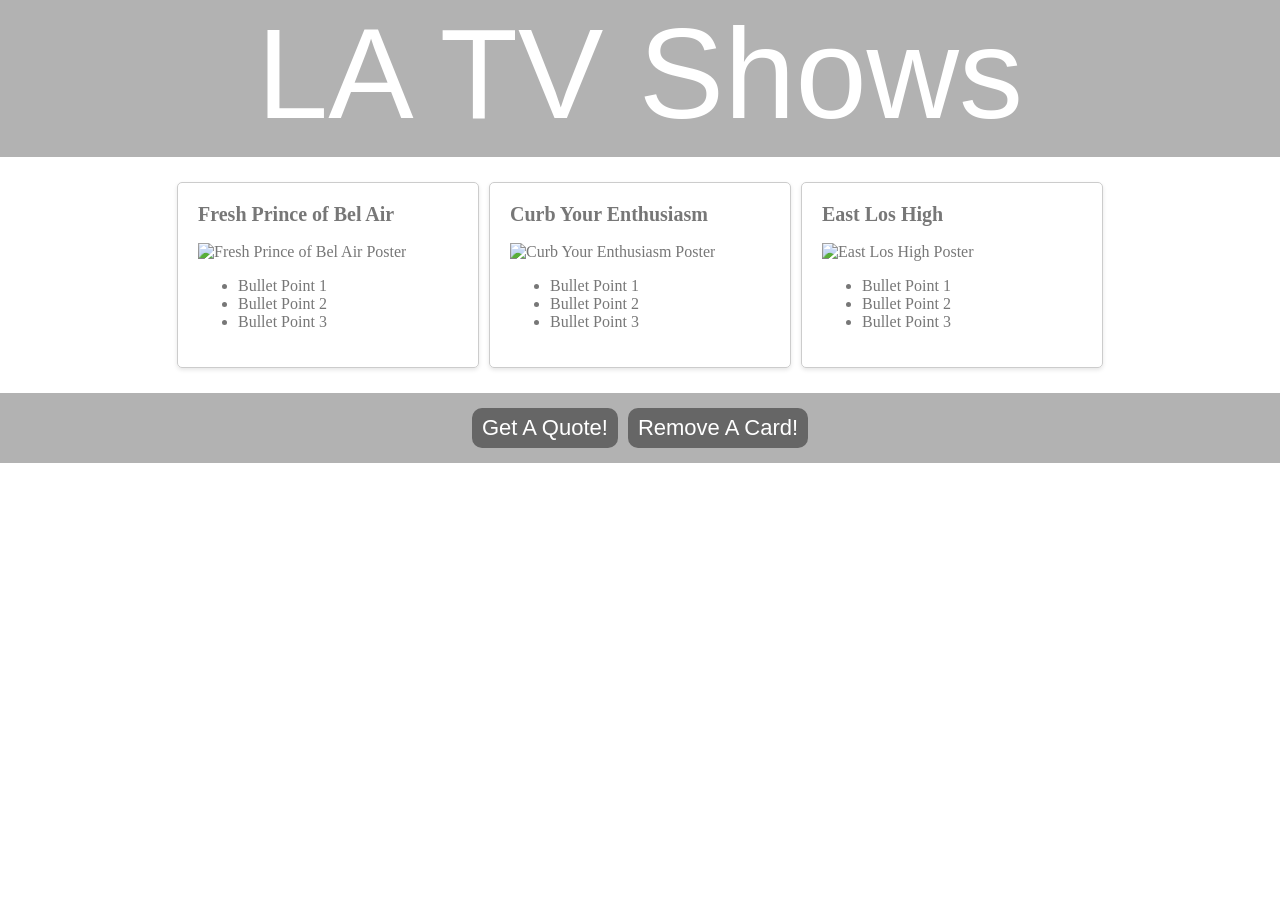
==== index.html @ 5acdb48b "Initial commit" ====
<!doctype html>
<html>
  <head>
    <title>LA TV Shows | Home</title>
    <meta name="description" content="A Catalog of Shows Set in Los Angeles" />
    <link rel="stylesheet" href="style.css" />
    <script type="text/javascript" src="scripts.js"></script>
  </head>

  <body>
    <header class="main-header">
      <h1 class="title">LA TV Shows</h1>
    </header>
    <div id="card-container"></div>
    <div class="card" style="display: none">
      <div class="card-content">
        <h2>TV Show Title</h2>
        <img src="" alt="TV Show Poster" />
        <ul>
          <li>Bullet Point 1</li>
          <li>Bullet Point 2</li>
          <li>Bullet Point 3</li>
        </ul>
      </div>
    </div>
    <div class="footer">
      <button onclick="quoteAlert()">Get A Quote!</button>
      <button onclick="removeLastCard()">Remove A Card!</button>
    </div>
  </body>
</html>
---- style.css ----
html,
body {
  margin: 0;
  padding: 0;
}

.main-header {
  background-color: rgba(0, 0, 0, 0.3);
  padding-bottom: 10px;
}

.title {
  text-align: center;
  margin: 0;
  font-size: 8em;
  font-family: "Helvetica";
  font-weight: normal;
  color: white;
}

#card-container {
  display: flex;
  justify-content: center;
  margin: 20px;
}

.card {
  width: 300px;
  border: 1px solid #ccc;
  border-radius: 5px;
  box-shadow: 0 2px 4px rgba(0, 0, 0, 0.1);
  margin: 5px;
}

.card-content {
  padding: 20px;
  font-family: "Verdana";
  color: #777;
}

.card-content h2 {
  margin-top: 0;
  font-size: 20px;
}

.card img {
  width: 100%;
  height: auto;
}

.footer {
  display: flex;
  justify-content: center;
  background-color: rgba(0, 0, 0, 0.3);
  padding: 10px;
}

button {
  text-align: center;
  background-color: #666;
  border: none;
  padding-left: 10px;
  padding-right: 10px;
  height: 40px;
  border-radius: 10px;
  color: white;
  font-size: 22px;
  cursor: pointer;
  margin: 5px;
}
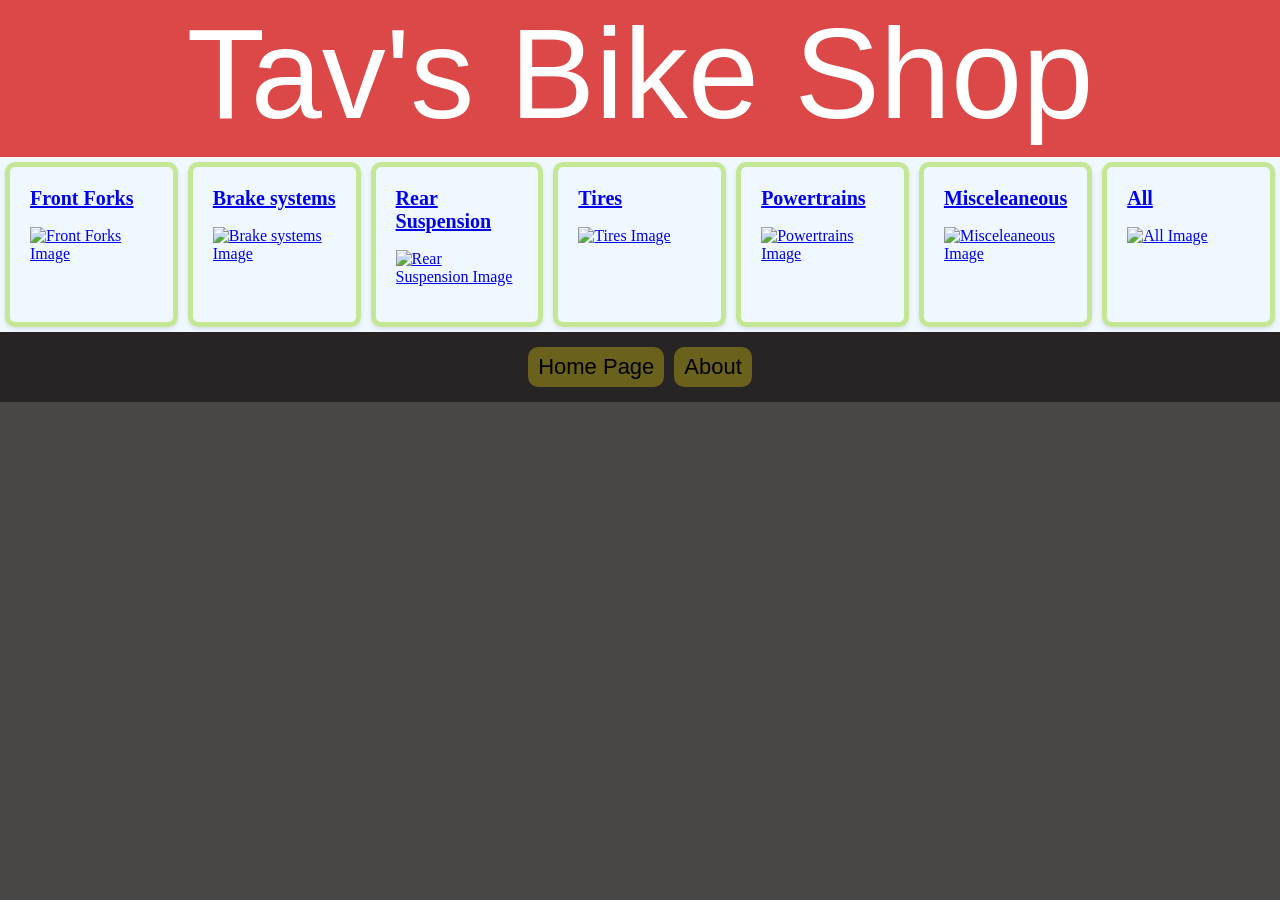
==== commit 73d19f17: "This is my first commit. I've setup the very basis of the website starting with the homepage, a coup" ====
--- a/index.html
+++ b/index.html
@@ -1,31 +1,37 @@
 <!doctype html>
 <html>
+
   <head>
-    <title>LA TV Shows | Home</title>
-    <meta name="description" content="A Catalog of Shows Set in Los Angeles" />
+    <title> Tav's Bike Shop | Home</title>
+    <meta name="description" content="A bicycle parts catalogue" />
     <link rel="stylesheet" href="style.css" />
     <script type="text/javascript" src="scripts.js"></script>
   </head>
 
   <body>
     <header class="main-header">
-      <h1 class="title">LA TV Shows</h1>
+      <h1 class="title"> Tav's Bike Shop </h1>
     </header>
-    <div id="card-container"></div>
-    <div class="card" style="display: none">
-      <div class="card-content">
-        <h2>TV Show Title</h2>
-        <img src="" alt="TV Show Poster" />
+
+    <div id="main-category-container"></div>
+    <div class="category" style="display: none">
+      <div class="category-content">
+
+        <a class="category-link" href="#">
+          <h2>Part Categories</h2>
+          <img src="" alt="Part img" />
+        </a>
+        
         <ul>
-          <li>Bullet Point 1</li>
-          <li>Bullet Point 2</li>
-          <li>Bullet Point 3</li>
+          <!-- Work on clickable bullet points later <li> <a href = # </a> Bullet Point </li> -->
         </ul>
       </div>
     </div>
+
     <div class="footer">
-      <button onclick="quoteAlert()">Get A Quote!</button>
-      <button onclick="removeLastCard()">Remove A Card!</button>
+      <button onclick = "home_page_clicked()"> Home Page </button>
+      <button onclick = "about_page_clicked()"> About </button>
     </div>
   </body>
+
 </html>
--- a/style.css
+++ b/style.css
@@ -1,11 +1,13 @@
 html,
 body {
+  height: 100%;
   margin: 0;
   padding: 0;
+  background-color: #494646;
 }
 
 .main-header {
-  background-color: rgba(0, 0, 0, 0.3);
+  background-color: rgba(235, 72, 72, 0.911);
   padding-bottom: 10px;
 }
 
@@ -18,52 +20,54 @@
   color: white;
 }
 
-#card-container {
+#main-category-container {
   display: flex;
   justify-content: center;
-  margin: 20px;
+  margin: auto;
+  background-color: aliceblue;
 }
 
-.card {
+.category {
   width: 300px;
-  border: 1px solid #ccc;
-  border-radius: 5px;
+  border: 5px solid #c3e794;
+  border-radius: 10px;
   box-shadow: 0 2px 4px rgba(0, 0, 0, 0.1);
   margin: 5px;
 }
 
-.card-content {
+.category-content {
   padding: 20px;
   font-family: "Verdana";
-  color: #777;
+  color: #494646;
 }
 
-.card-content h2 {
+.category-content h2 {
   margin-top: 0;
   font-size: 20px;
 }
 
-.card img {
+.Part img {
   width: 100%;
   height: auto;
 }
 
 .footer {
+  margin-top: auto;
   display: flex;
   justify-content: center;
-  background-color: rgba(0, 0, 0, 0.3);
+  background-color: rgba(0, 0, 0, 0.486);
   padding: 10px;
 }
 
 button {
   text-align: center;
-  background-color: #666;
+  background-color: #cebb1067;
   border: none;
   padding-left: 10px;
   padding-right: 10px;
   height: 40px;
   border-radius: 10px;
-  color: white;
+  color: rgb(0, 0, 0);
   font-size: 22px;
   cursor: pointer;
   margin: 5px;
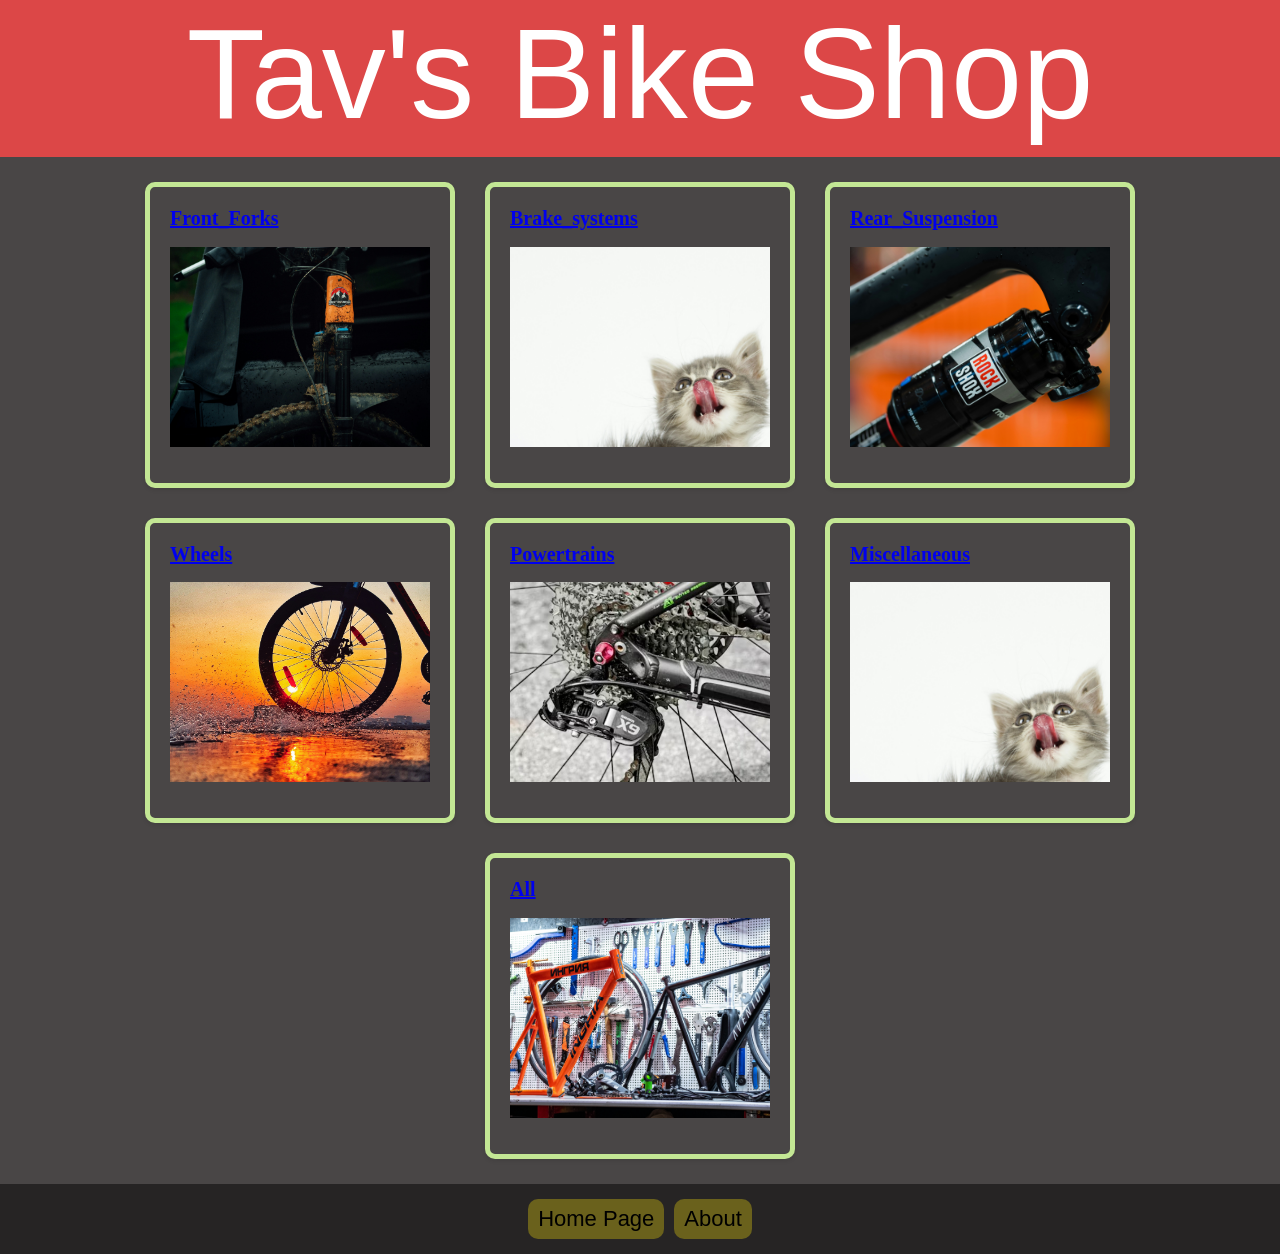
==== commit c68823cc: "Added a lot of styling + images to hompage before going to sleep today. Will work on new pages tomor" ====
--- a/index.html
+++ b/index.html
@@ -19,7 +19,7 @@
 
         <a class="category-link" href="#">
           <h2>Part Categories</h2>
-          <img src="" alt="Part img" />
+          <img class="img" src = "" alt="img" />
         </a>
         
         <ul>
--- a/style.css
+++ b/style.css
@@ -23,8 +23,9 @@
 #main-category-container {
   display: flex;
   justify-content: center;
-  margin: auto;
-  background-color: aliceblue;
+  flex-wrap: wrap;
+  gap: 20px;
+  padding: 20px;
 }
 
 .category {
@@ -46,9 +47,11 @@
   font-size: 20px;
 }
 
-.Part img {
+.img {
   width: 100%;
-  height: auto;
+  height: 200px;
+  object-fit: cover;
+  display: block;
 }
 
 .footer {
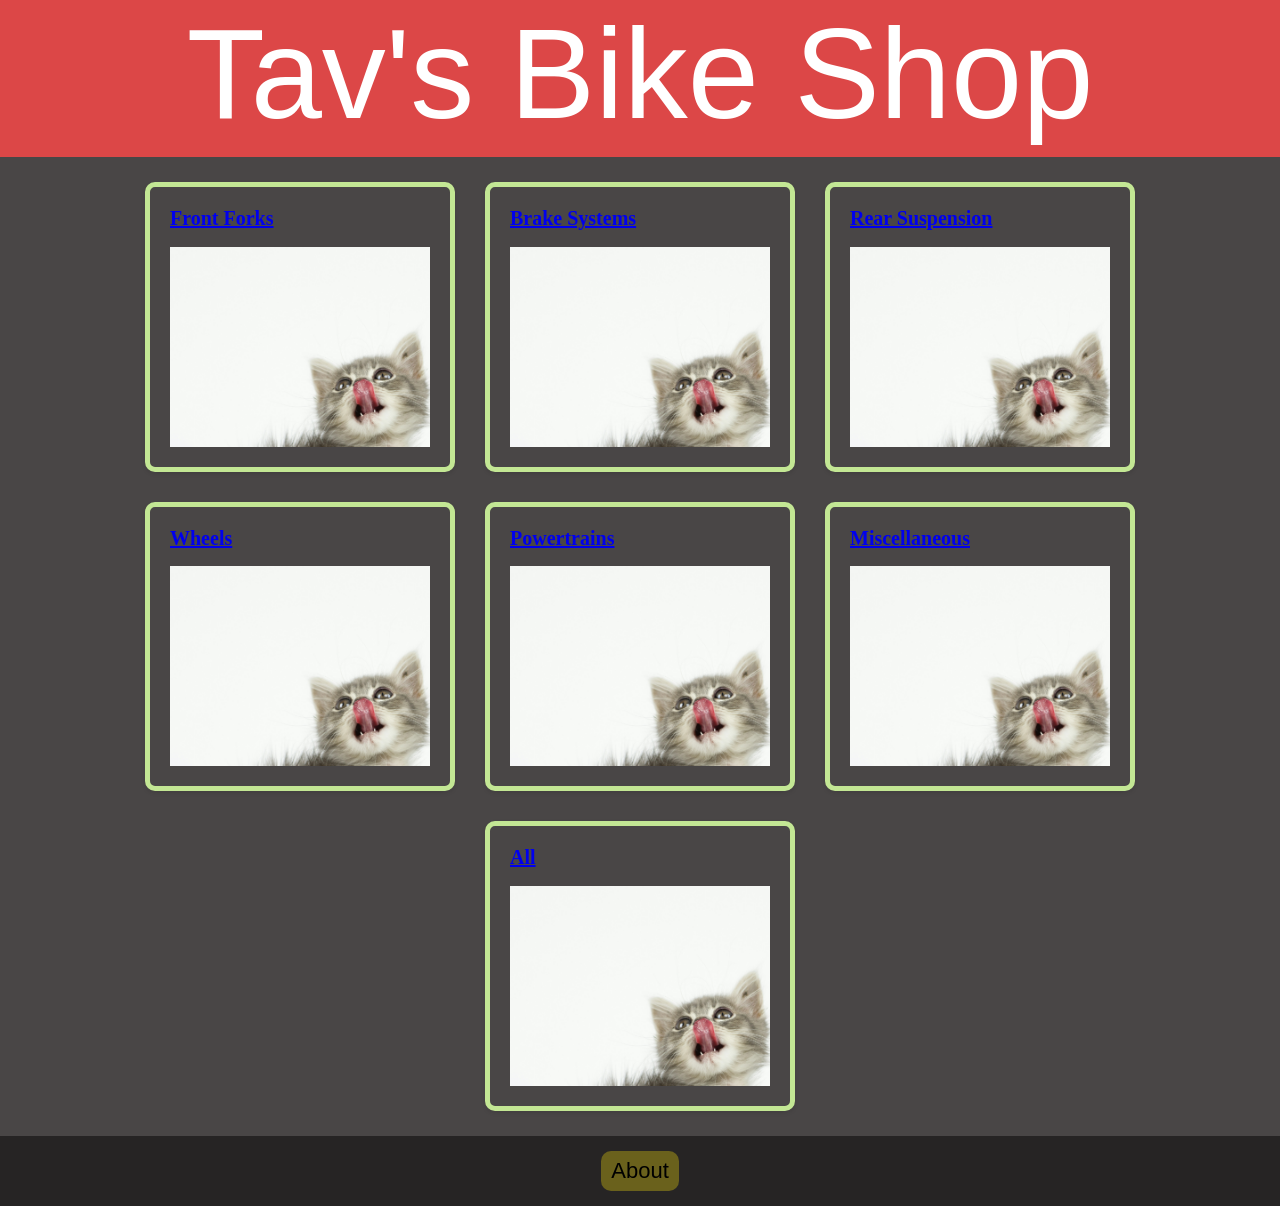
==== commit 292b0506: "Added 2 functioning pages, but plan to move forward with front_forks becoming a more universal basel" ====
--- a/index.html
+++ b/index.html
@@ -5,7 +5,7 @@
     <title> Tav's Bike Shop | Home</title>
     <meta name="description" content="A bicycle parts catalogue" />
     <link rel="stylesheet" href="style.css" />
-    <script type="text/javascript" src="scripts.js"></script>
+    <script type="text/javascript" src="scripts.js" defer></script>
   </head>
 
   <body>
@@ -22,15 +22,13 @@
           <img class="img" src = "" alt="img" />
         </a>
         
-        <ul>
-          <!-- Work on clickable bullet points later <li> <a href = # </a> Bullet Point </li> -->
-        </ul>
       </div>
     </div>
 
     <div class="footer">
-      <button onclick = "home_page_clicked()"> Home Page </button>
-      <button onclick = "about_page_clicked()"> About </button>
+      <a href="html_pages/about.html">
+        <button>About</button>
+      </a>
     </div>
   </body>
 
